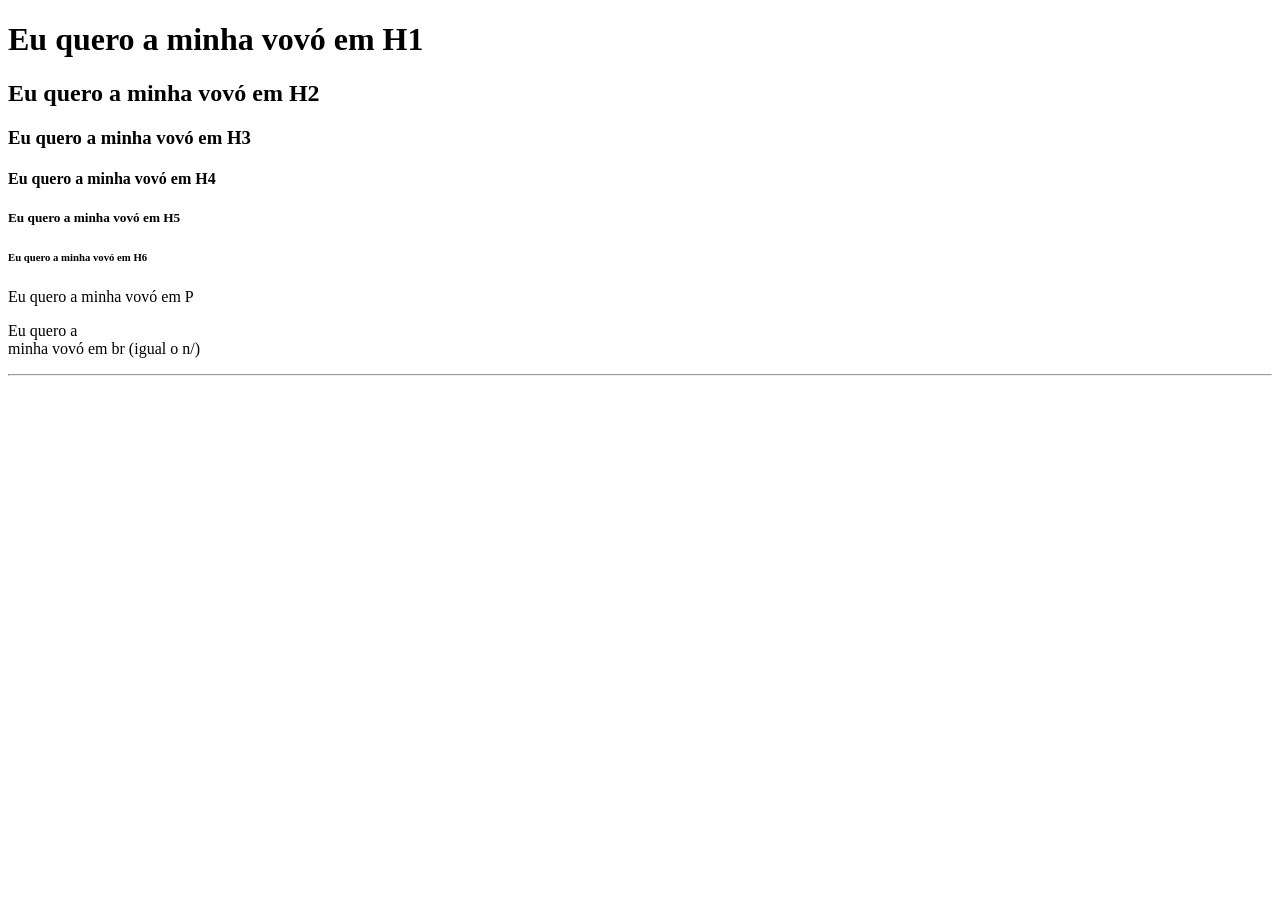
==== index.html @ 17aa78bf "criando os arquivos com conteudos básicos de HTML" ====
<!DOCTYPE html>
<html lang="pt-BR">
<head>
    <meta charset="UTF-8">
    <meta name="viewport" content="width=device-width, initial-scale=1.0">
    <title>quero ir pra casa</title>
</head>
<body>
    <h1>Eu quero a minha vovó em H1</h1>
    <h2>Eu quero a minha vovó em H2</h2>
    <h3>Eu quero a minha vovó em H3</h3>
    <h4>Eu quero a minha vovó em H4</h4>
    <h5>Eu quero a minha vovó em H5</h5>
    <h6>Eu quero a minha vovó em H6</h6>
    <p>Eu quero a minha vovó em P</p>
    <!-- eu quero a minha vovó em COMENTÁRIO (igual o //)-->
     <p>Eu quero a<br>
    minha vovó em br (igual o n/)</p>
    <hr><!--o hr é uma linha horizontal-->
</body>
</html>
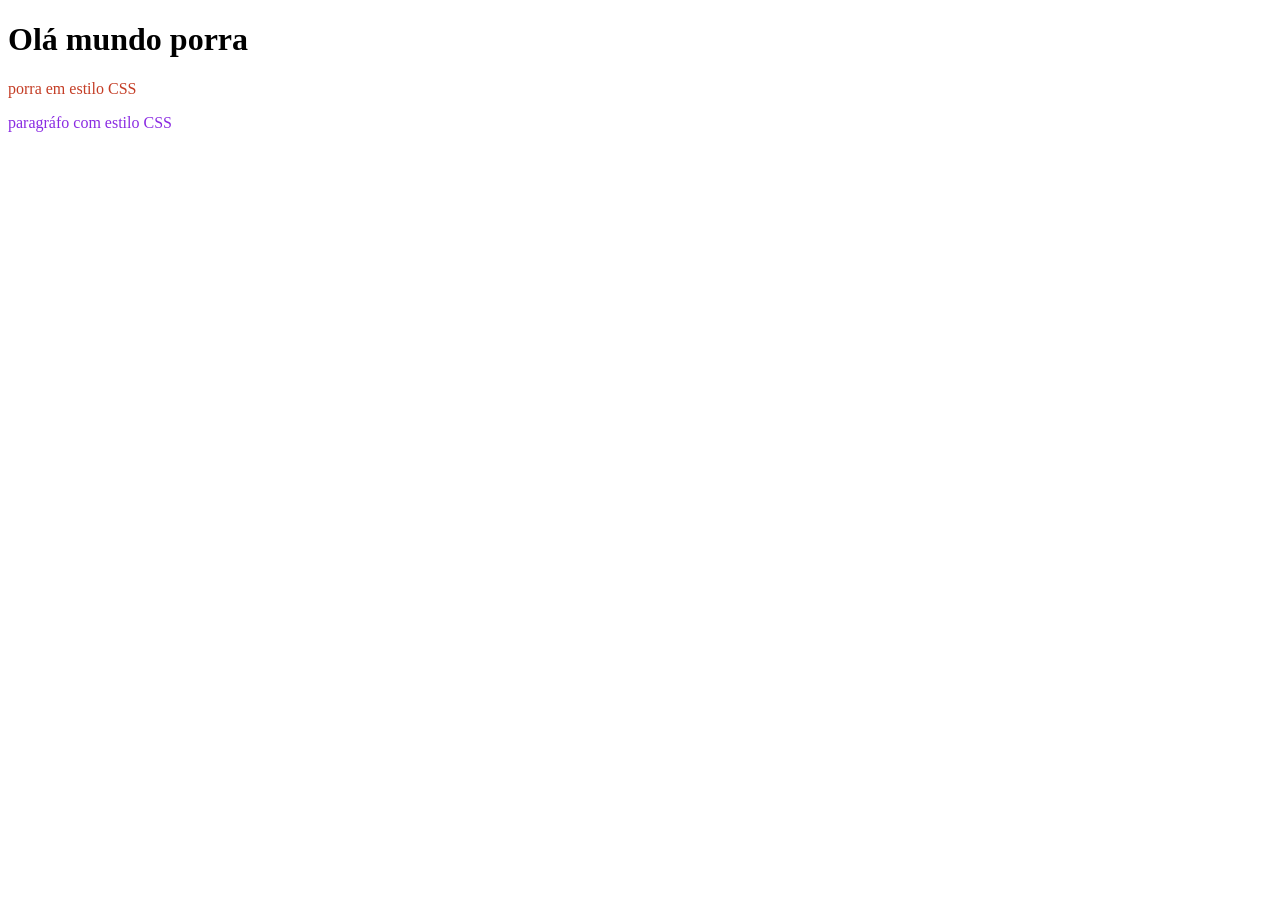
==== commit abc5ec94: "Add files via upload" ====
--- a/index.html
+++ b/index.html
@@ -1,21 +1,22 @@
-<!DOCTYPE html>
-<html lang="pt-BR">
-<head>
-    <meta charset="UTF-8">
-    <meta name="viewport" content="width=device-width, initial-scale=1.0">
-    <title>quero ir pra casa</title>
-</head>
-<body>
-    <h1>Eu quero a minha vovó em H1</h1>
-    <h2>Eu quero a minha vovó em H2</h2>
-    <h3>Eu quero a minha vovó em H3</h3>
-    <h4>Eu quero a minha vovó em H4</h4>
-    <h5>Eu quero a minha vovó em H5</h5>
-    <h6>Eu quero a minha vovó em H6</h6>
-    <p>Eu quero a minha vovó em P</p>
-    <!-- eu quero a minha vovó em COMENTÁRIO (igual o //)-->
-     <p>Eu quero a<br>
-    minha vovó em br (igual o n/)</p>
-    <hr><!--o hr é uma linha horizontal-->
-</body>
+<!DOCTYPE html>
+<html lang="pt-BR">
+<head>
+    <meta charset="UTF-8">
+    <meta name="viewport" content="width=device-width, initial-scale=1.0">
+    <title>siricuticuh</title>
+
+        <!--Chamar o arquivo CSS nessa página-->
+    <link rel="stylesheet" href="css/estilo.css">
+    <!--Utilizar o CSS para testes rápidos-->
+    <style>
+        p {
+            color:rgb(196, 61, 37);
+        }
+    </style>
+</head>
+<body>
+    <h1>Olá mundo porra</h1>
+   <p>porra em estilo CSS</p>
+   <p style="color: blueviolet;"> paragráfo com estilo CSS</p>
+</body>
 </html>
